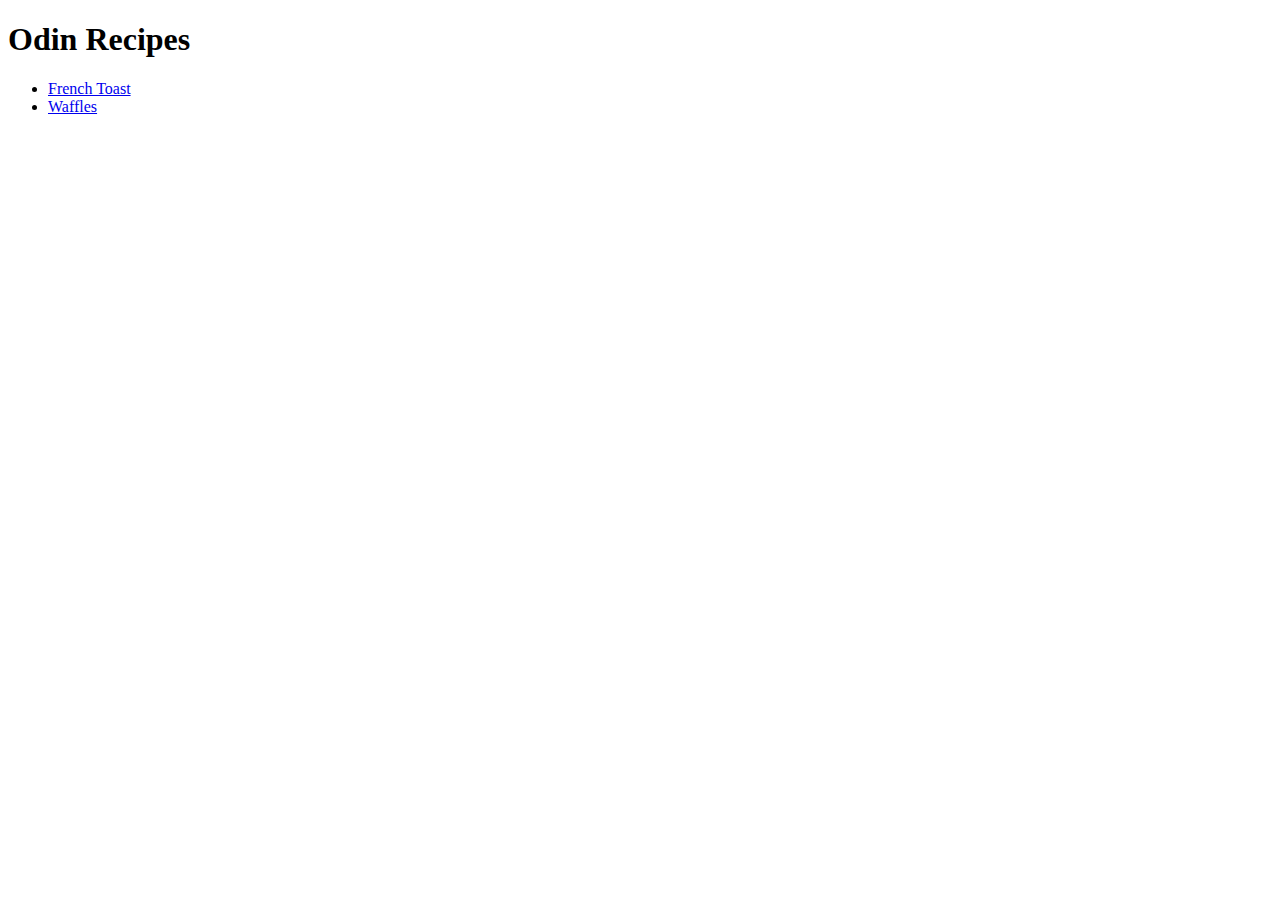
==== index.html @ 8b02131f "Added all pages and content" ====
<!DOCTYPE html>
<html lang="en">
<head>
    <meta charset="UTF-8">
    <meta http-equiv="X-UA-Compatible" content="IE=edge">
    <meta name="viewport" content="width=device-width, initial-scale=1.0">
    <title>Odin Recipes</title>
</head>
<body>
    <h1>Odin Recipes</h1>

    <ul>
        <li><a href="./recipes/french-toast.html">French Toast</a></li>
        <li><a href="./recipes/waffles.html">Waffles</a></li>
    </ul>
</body>
</html>
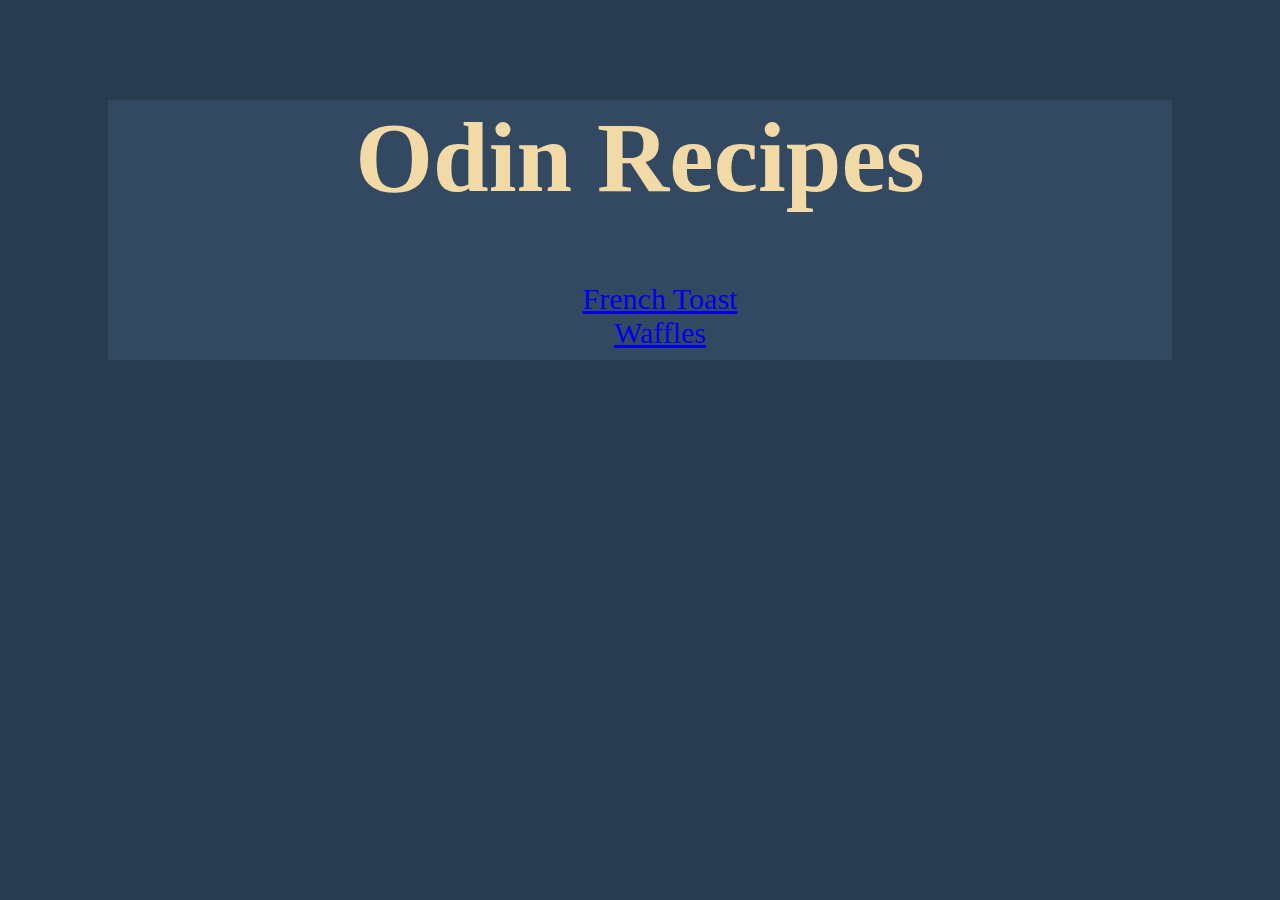
==== commit d70ce910: "Added basic css" ====
--- a/index.html
+++ b/index.html
@@ -6,12 +6,15 @@
     <meta name="viewport" content="width=device-width, initial-scale=1.0">
     <title>Odin Recipes</title>
 </head>
-<body>
-    <h1>Odin Recipes</h1>
+<body class="body-first">
+    <div class="contents">
+        <h1 class="title">Odin Recipes</h1>
 
-    <ul>
+    <ul class="links">
         <li><a href="./recipes/french-toast.html">French Toast</a></li>
         <li><a href="./recipes/waffles.html">Waffles</a></li>
     </ul>
+    <link rel="stylesheet" href="./styles.css">
+    </div>
 </body>
 </html>--- a/styles.css
+++ b/styles.css
@@ -0,0 +1,74 @@
+/*
+Color Scheme 
+Main Blue #293b4e
+Accent Gold #f2daa6
+Font Gold #c49e4e
+*/
+
+.contents {
+    background-color: #334961;
+    margin-top: 100px;
+    margin-left: 100px;
+    margin-right: 100px;
+    text-align: center;
+}
+
+body {
+    background-color: #293b4e;
+}
+
+.title {
+    color: #f2daa6;
+    font-size: 100px;
+}
+
+.links {
+    list-style-type: none;
+    font-size: 30px;
+    padding-bottom: 10px;
+    color: #f2daa6
+}
+
+.recipe-content {
+    margin-left: 100px;
+    margin-right: 100px;
+    margin-bottom: 100px;
+}
+.waffle-img {
+    height: 300px;
+    width: 500px;
+}
+
+.toast-img {
+    height: 400px;
+    width: 400px;
+}
+
+.recipe-title {
+    color: #f2daa6;
+}
+
+.recipe-description {
+    color: #c49e4e;
+}
+
+.recipe-ingredients {
+    color: #f2daa6;
+}
+
+.recipe-ingredient-list {
+    color: #c49e4e;
+}
+
+.recipe-directions {
+    color: #f2daa6;
+}
+
+.recipe-direction-list {
+    color: #c49e4e;
+}
+
+.recipe-homepage {
+    font-size: 20px;
+    color: #c49e4e
+}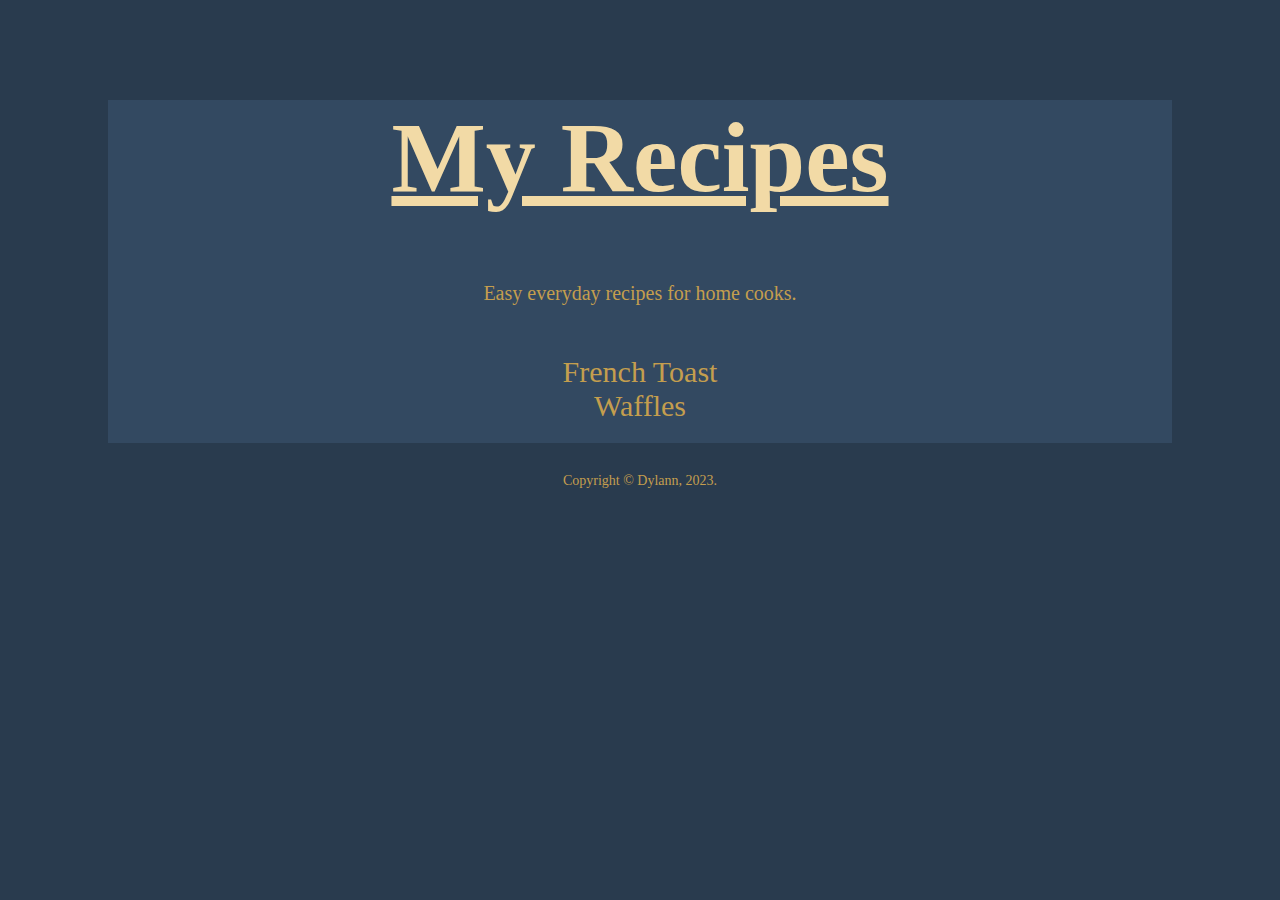
==== commit fb3a79fd: "worked on main pages ui and added footer" ====
--- a/index.html
+++ b/index.html
@@ -4,17 +4,22 @@
     <meta charset="UTF-8">
     <meta http-equiv="X-UA-Compatible" content="IE=edge">
     <meta name="viewport" content="width=device-width, initial-scale=1.0">
-    <title>Odin Recipes</title>
+    <title>My Recipes</title>
 </head>
 <body class="body-first">
     <div class="contents">
-        <h1 class="title">Odin Recipes</h1>
+        <h1 class="title">My Recipes</h1>
+        <p class="title-description">Easy everyday recipes for home cooks.</p>
 
     <ul class="links">
-        <li><a href="./recipes/french-toast.html">French Toast</a></li>
-        <li><a href="./recipes/waffles.html">Waffles</a></li>
+        <li><a href="./recipes/french-toast.html" class="nav-link">French Toast</a></li>
+        <li><a href="./recipes/waffles.html" class="nav-link">Waffles</a></li>
     </ul>
     <link rel="stylesheet" href="./styles.css">
     </div>
+
+    <div class="footer">
+        <p class="credit">Copyright © <a href="https://github.com/wamak" class="nav-link">Dylann</a>, 2023.</p>
+    </div>
 </body>
 </html>--- a/styles.css
+++ b/styles.css
@@ -13,6 +13,13 @@
     text-align: center;
 }
 
+.title-description {
+    color: #c49e4e;
+    font-size: 20px;
+    text-align: center;
+    margin: 0px;
+}
+
 body {
     background-color: #293b4e;
 }
@@ -20,13 +27,17 @@
 .title {
     color: #f2daa6;
     font-size: 100px;
+    text-decoration: underline;
 }
 
 .links {
     list-style-type: none;
     font-size: 30px;
     padding-bottom: 10px;
-    color: #f2daa6
+    color: #f2daa6;
+    padding-top: 20px;
+    padding-left: 0px;
+    padding-bottom: 20px;
 }
 
 .recipe-content {
@@ -71,4 +82,35 @@
 .recipe-homepage {
     font-size: 20px;
     color: #c49e4e
+}
+
+a.nav-link:link
+{
+    color: #c49e4e;
+    text-decoration: none;
+}
+a.nav-link:visited
+{
+    color: #c49e4e;
+    text-decoration: none;
+}
+a.nav-link:hover
+{
+    color: #c49e4e;
+    text-decoration: none;
+}
+a.nav-link:active
+{
+    color: #c49e4e;
+    text-decoration: none;
+}
+
+.footer {
+    text-align: center;
+    margin-top: 15px;
+}
+
+.credit {
+    color: #c49e4e;
+    font-size: 14px;
 }